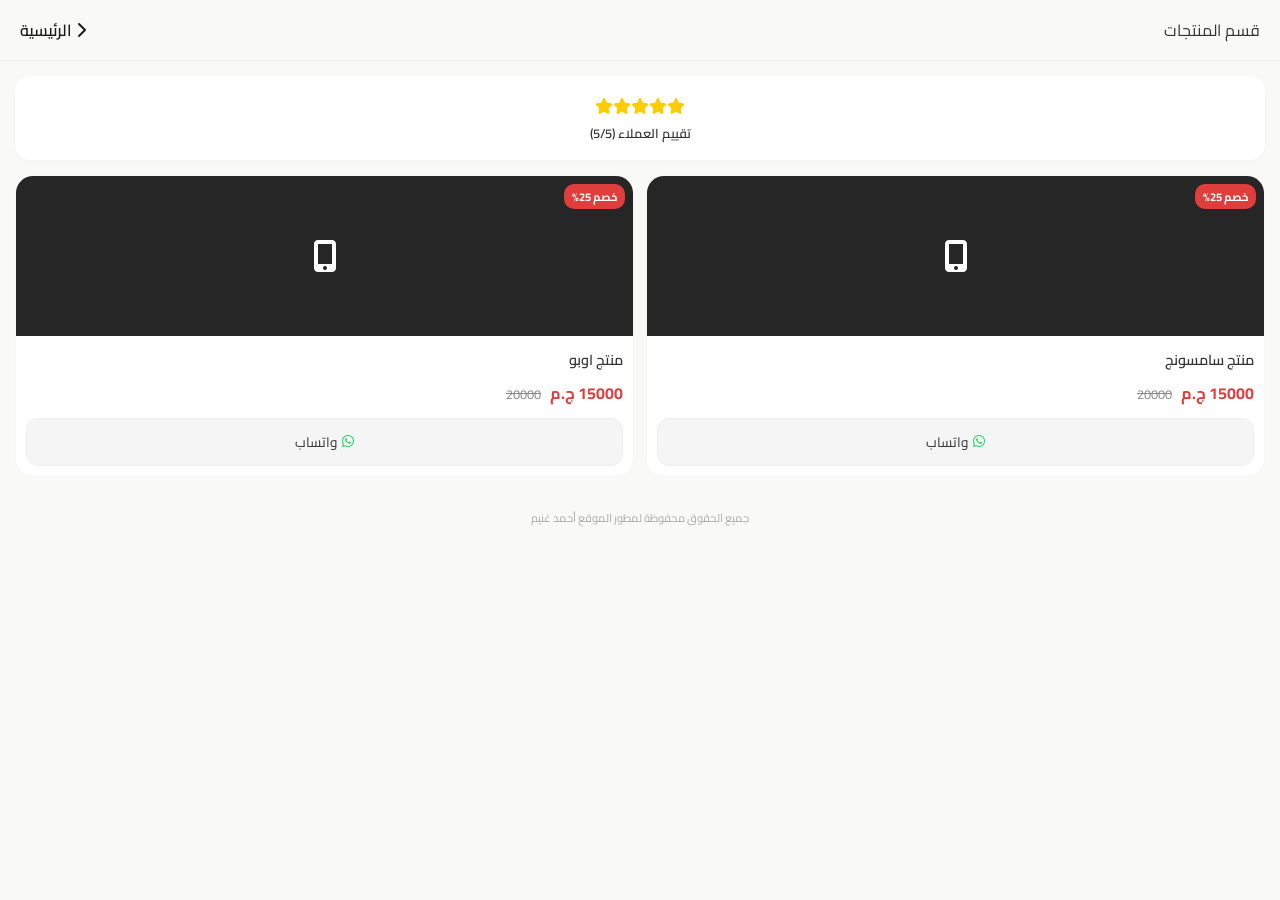
==== accessories.html @ 337810a0 "Add files via upload" ====
<!DOCTYPE html>
<html lang="ar" dir="rtl">
<head>
    <meta charset="UTF-8">
    <meta name="viewport" content="width=device-width, initial-scale=1.0, maximum-scale=1.0, user-scalable=no">
    <title>المنتجات | متجر أحمد</title>
    <link href="https://fonts.googleapis.com/css2?family=Cairo:wght@400;600;700&display=swap" rel="stylesheet">
    <link rel="stylesheet" href="https://cdnjs.cloudflare.com/ajax/libs/font-awesome/6.0.0/css/all.min.css">
    <style>
        * { box-sizing: border-box; margin: 0; padding: 0; }
        body { font-family: 'Cairo', sans-serif; background-color: #F9F9F7; color: #333; padding-bottom: 50px; }
        .page-header { position: sticky; top: 0; z-index: 100; background: rgba(249, 249, 247, 0.8); backdrop-filter: blur(10px); padding: 15px 20px; display: flex; justify-content: space-between; align-items: center; border-bottom: 1px solid rgba(0,0,0,0.05); }
        .back-btn { text-decoration: none; color: #1a1a1a; font-weight: 600; }
        .reviews { background: #fff; padding: 15px; margin: 15px; border-radius: 15px; text-align: center; box-shadow: 0 2px 10px rgba(0,0,0,0.02); }
        .stars { color: #FFCC00; }
        .product-grid { display: grid; grid-template-columns: repeat(2, 1fr); gap: 12px; padding: 0 15px; }
        .product-card { background: #fff; border-radius: 18px; overflow: hidden; border: 1px solid rgba(0,0,0,0.03); position: relative; }
        .product-placeholder { width: 100%; height: 160px; background-color: #262626; display: flex; align-items: center; justify-content: center; color: #fff; }
        .discount { position: absolute; top: 8px; right: 8px; background: #E03D3D; color: #fff; padding: 2px 8px; border-radius: 10px; font-size: 0.7rem; font-weight: 700; }
        .details { padding: 10px; }
        .name { font-size: 0.9rem; font-weight: 600; margin-bottom: 5px; }
        .new-price { color: #E03D3D; font-weight: 700; font-size: 1rem; }
        .old-price { text-decoration: line-through; color: #888; font-size: 0.8rem; margin-right: 5px; }
        .wa-btn { display: flex; align-items: center; justify-content: center; gap: 5px; background: #f5f5f5; padding: 10px; border-radius: 12px; text-decoration: none; color: #333; font-size: 0.85rem; margin-top: 10px; border: 1px solid #eee; }
        .wa-btn i { color: #25D366; }
        .footer { text-align: center; font-size: 0.7rem; opacity: 0.4; margin-top: 30px; }
    </style>
</head>
<body>
    <header class="page-header">
        <div class="page-title">قسم المنتجات</div>
        <a href="index.html" class="back-btn"><i class="fas fa-chevron-right"></i> الرئيسية</a>
    </header>

    <div class="reviews">
        <div class="stars"><i class="fas fa-star"></i><i class="fas fa-star"></i><i class="fas fa-star"></i><i class="fas fa-star"></i><i class="fas fa-star"></i></div>
        <div style="font-size: 0.8rem; font-weight: 600;">تقييم العملاء (5/5)</div>
    </div>

    <div class="product-grid">
        <div class="product-card">
            <span class="discount">خصم 25%</span>
            <div class="product-placeholder"><i class="fas fa-mobile-alt fa-2x"></i></div>
            <div class="details">
                <div class="name">منتج سامسونج</div>
                <div class="prices">
                    <span class="new-price">15000 ج.م</span>
                    <span class="old-price">20000</span>
                </div>
                <a href="https://wa.me/201061692552?text=اريد شراء منتج سامسونج" class="wa-btn"><i class="fab fa-whatsapp"></i> واتساب</a>
            </div>
        </div>

        <div class="product-card">
            <span class="discount">خصم 25%</span>
            <div class="product-placeholder"><i class="fas fa-mobile-alt fa-2x"></i></div>
            <div class="details">
                <div class="name">منتج اوبو</div>
                <div class="prices">
                    <span class="new-price">15000 ج.م</span>
                    <span class="old-price">20000</span>
                </div>
                <a href="https://wa.me/201061692552?text=اريد شراء منتج اوبو" class="wa-btn"><i class="fab fa-whatsapp"></i> واتساب</a>
            </div>
        </div>
    </div>

    <div class="footer">جميع الحقوق محفوظة لمطور الموقع أحمد غنيم</div>
</body>
</html>
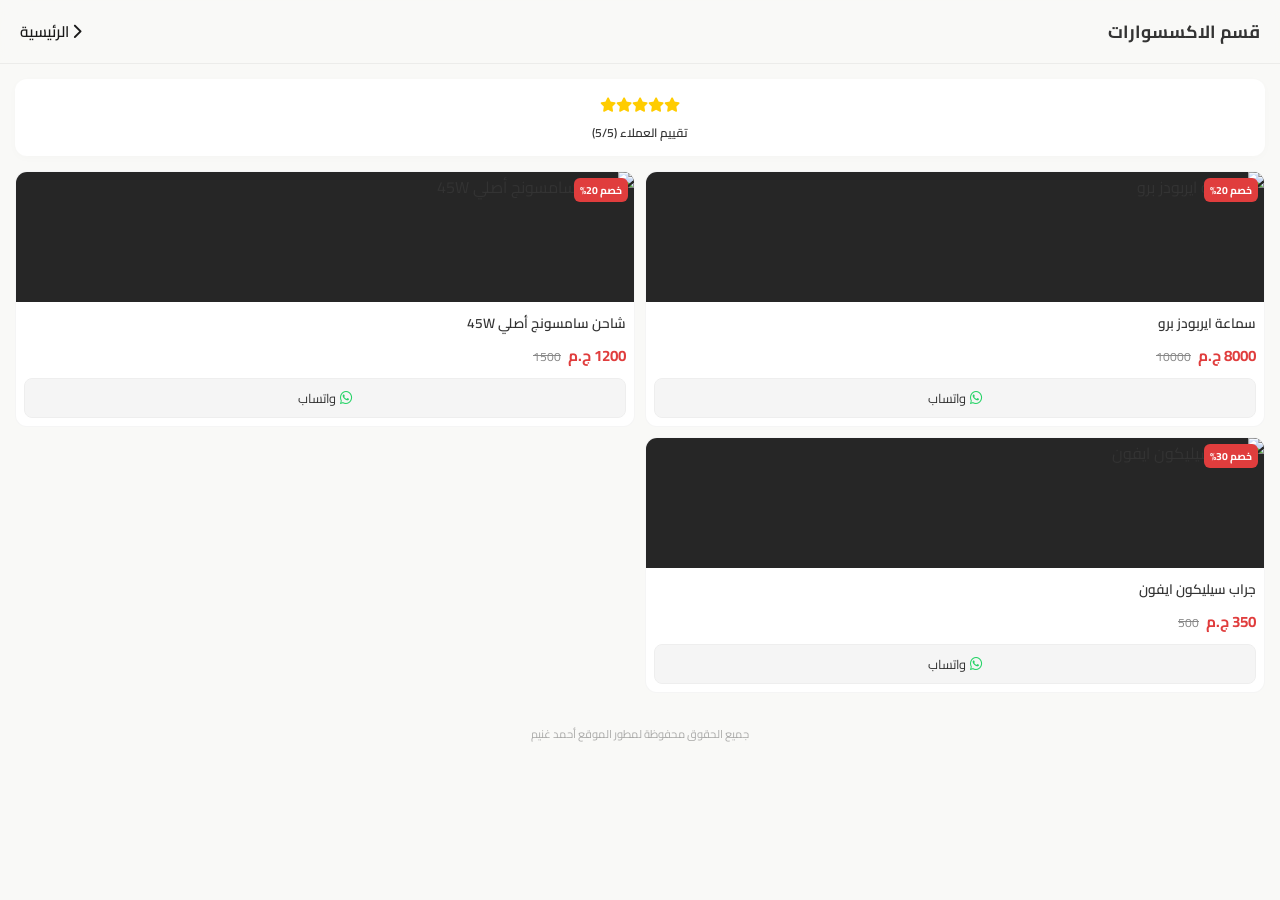
==== commit e0c6efe4: "Add files via upload" ====
--- a/accessories.html
+++ b/accessories.html
@@ -1,70 +1,102 @@
-<!DOCTYPE html>
-<html lang="ar" dir="rtl">
-<head>
-    <meta charset="UTF-8">
-    <meta name="viewport" content="width=device-width, initial-scale=1.0, maximum-scale=1.0, user-scalable=no">
-    <title>المنتجات | متجر أحمد</title>
-    <link href="https://fonts.googleapis.com/css2?family=Cairo:wght@400;600;700&display=swap" rel="stylesheet">
-    <link rel="stylesheet" href="https://cdnjs.cloudflare.com/ajax/libs/font-awesome/6.0.0/css/all.min.css">
-    <style>
-        * { box-sizing: border-box; margin: 0; padding: 0; }
-        body { font-family: 'Cairo', sans-serif; background-color: #F9F9F7; color: #333; padding-bottom: 50px; }
-        .page-header { position: sticky; top: 0; z-index: 100; background: rgba(249, 249, 247, 0.8); backdrop-filter: blur(10px); padding: 15px 20px; display: flex; justify-content: space-between; align-items: center; border-bottom: 1px solid rgba(0,0,0,0.05); }
-        .back-btn { text-decoration: none; color: #1a1a1a; font-weight: 600; }
-        .reviews { background: #fff; padding: 15px; margin: 15px; border-radius: 15px; text-align: center; box-shadow: 0 2px 10px rgba(0,0,0,0.02); }
-        .stars { color: #FFCC00; }
-        .product-grid { display: grid; grid-template-columns: repeat(2, 1fr); gap: 12px; padding: 0 15px; }
-        .product-card { background: #fff; border-radius: 18px; overflow: hidden; border: 1px solid rgba(0,0,0,0.03); position: relative; }
-        .product-placeholder { width: 100%; height: 160px; background-color: #262626; display: flex; align-items: center; justify-content: center; color: #fff; }
-        .discount { position: absolute; top: 8px; right: 8px; background: #E03D3D; color: #fff; padding: 2px 8px; border-radius: 10px; font-size: 0.7rem; font-weight: 700; }
-        .details { padding: 10px; }
-        .name { font-size: 0.9rem; font-weight: 600; margin-bottom: 5px; }
-        .new-price { color: #E03D3D; font-weight: 700; font-size: 1rem; }
-        .old-price { text-decoration: line-through; color: #888; font-size: 0.8rem; margin-right: 5px; }
-        .wa-btn { display: flex; align-items: center; justify-content: center; gap: 5px; background: #f5f5f5; padding: 10px; border-radius: 12px; text-decoration: none; color: #333; font-size: 0.85rem; margin-top: 10px; border: 1px solid #eee; }
-        .wa-btn i { color: #25D366; }
-        .footer { text-align: center; font-size: 0.7rem; opacity: 0.4; margin-top: 30px; }
-    </style>
-</head>
-<body>
-    <header class="page-header">
-        <div class="page-title">قسم المنتجات</div>
-        <a href="index.html" class="back-btn"><i class="fas fa-chevron-right"></i> الرئيسية</a>
-    </header>
-
-    <div class="reviews">
-        <div class="stars"><i class="fas fa-star"></i><i class="fas fa-star"></i><i class="fas fa-star"></i><i class="fas fa-star"></i><i class="fas fa-star"></i></div>
-        <div style="font-size: 0.8rem; font-weight: 600;">تقييم العملاء (5/5)</div>
-    </div>
-
-    <div class="product-grid">
-        <div class="product-card">
-            <span class="discount">خصم 25%</span>
-            <div class="product-placeholder"><i class="fas fa-mobile-alt fa-2x"></i></div>
-            <div class="details">
-                <div class="name">منتج سامسونج</div>
-                <div class="prices">
-                    <span class="new-price">15000 ج.م</span>
-                    <span class="old-price">20000</span>
-                </div>
-                <a href="https://wa.me/201061692552?text=اريد شراء منتج سامسونج" class="wa-btn"><i class="fab fa-whatsapp"></i> واتساب</a>
-            </div>
-        </div>
-
-        <div class="product-card">
-            <span class="discount">خصم 25%</span>
-            <div class="product-placeholder"><i class="fas fa-mobile-alt fa-2x"></i></div>
-            <div class="details">
-                <div class="name">منتج اوبو</div>
-                <div class="prices">
-                    <span class="new-price">15000 ج.م</span>
-                    <span class="old-price">20000</span>
-                </div>
-                <a href="https://wa.me/201061692552?text=اريد شراء منتج اوبو" class="wa-btn"><i class="fab fa-whatsapp"></i> واتساب</a>
-            </div>
-        </div>
-    </div>
-
-    <div class="footer">جميع الحقوق محفوظة لمطور الموقع أحمد غنيم</div>
-</body>
-</html>+<!DOCTYPE html>
+<html lang="ar" dir="rtl">
+<head>
+    <meta charset="UTF-8">
+    <meta name="viewport" content="width=device-width, initial-scale=1.0, maximum-scale=1.0, user-scalable=no">
+    <title>الاكسسوارات | متجر أحمد</title>
+    <link href="https://fonts.googleapis.com/css2?family=Cairo:wght@400;600;700&display=swap" rel="stylesheet">
+    <link rel="stylesheet" href="https://cdnjs.cloudflare.com/ajax/libs/font-awesome/6.0.0/css/all.min.css">
+    <style>
+        * { box-sizing: border-box; margin: 0; padding: 0; }
+        body { font-family: 'Cairo', sans-serif; background-color: #F9F9F7; color: #333; padding-bottom: 50px; }
+        .page-header { position: sticky; top: 0; z-index: 100; background: rgba(249, 249, 247, 0.8); backdrop-filter: blur(10px); padding: 15px 20px; display: flex; justify-content: space-between; align-items: center; border-bottom: 1px solid rgba(0,0,0,0.05); }
+        .back-btn { text-decoration: none; color: #1a1a1a; font-weight: 600; font-size: 0.95rem; }
+        .reviews { background: #fff; padding: 12px; margin: 15px; border-radius: 12px; text-align: center; box-shadow: 0 2px 10px rgba(0,0,0,0.02); }
+        .stars { color: #FFCC00; font-size: 0.9rem; }
+        .product-grid { display: grid; grid-template-columns: repeat(2, 1fr); gap: 10px; padding: 0 15px; }
+        .product-card { background: #fff; border-radius: 12px; overflow: hidden; border: 1px solid rgba(0,0,0,0.04); position: relative; }
+        .product-placeholder { width: 100%; height: 130px; background-color: #262626; display: flex; align-items: center; justify-content: center; overflow: hidden; }
+        .product-placeholder img { width: 100%; height: 100%; object-fit: cover; }
+        .discount { position: absolute; top: 6px; right: 6px; background: #E03D3D; color: #fff; padding: 2px 6px; border-radius: 6px; font-size: 0.65rem; font-weight: 700; z-index: 10; }
+        .details { padding: 8px; }
+        .name { font-size: 0.85rem; font-weight: 600; margin-bottom: 4px; white-space: nowrap; overflow: hidden; text-overflow: ellipsis; }
+        .new-price { color: #E03D3D; font-weight: 700; font-size: 0.95rem; }
+        .old-price { text-decoration: line-through; color: #888; font-size: 0.75rem; margin-right: 3px; }
+        .wa-btn { display: flex; align-items: center; justify-content: center; gap: 4px; background: #f5f5f5; padding: 7px; border-radius: 8px; text-decoration: none; color: #333; font-size: 0.8rem; margin-top: 8px; border: 1px solid #eee; transition: background 0.2s; }
+        .wa-btn:active { background: #e0e0e0; }
+        .wa-btn i { color: #25D366; font-size: 0.9rem; }
+        .footer { text-align: center; font-size: 0.7rem; opacity: 0.4; margin-top: 30px; }
+    </style>
+</head>
+<body>
+    <header class="page-header">
+        <div class="page-title" style="font-size: 1.1rem; font-weight: 700;">قسم الاكسسوارات</div>
+        <a href="index.html" class="back-btn"><i class="fas fa-chevron-right"></i> الرئيسية</a>
+    </header>
+
+    <div class="reviews">
+        <div class="stars"><i class="fas fa-star"></i><i class="fas fa-star"></i><i class="fas fa-star"></i><i class="fas fa-star"></i><i class="fas fa-star"></i></div>
+        <div style="font-size: 0.75rem; font-weight: 600; margin-top: 3px;">تقييم العملاء (5/5)</div>
+    </div>
+
+    <div class="product-grid" id="products-container">
+    </div>
+
+    <div class="footer">جميع الحقوق محفوظة لمطور الموقع أحمد غنيم</div>
+
+    <script>
+        const products = [
+            {
+                name: "سماعة ايربودز برو",
+                newPrice: "8000",
+                oldPrice: "10000",
+                discount: "خصم 20%",
+                image: "https://via.placeholder.com/300x300/262626/FFFFFF?text=صورة+سماعة",
+                whatsappText: "اريد شراء سماعة ايربودز برو"
+            },
+            {
+                name: "شاحن سامسونج أصلي 45W",
+                newPrice: "1200",
+                oldPrice: "1500",
+                discount: "خصم 20%",
+                image: "https://via.placeholder.com/300x300/262626/FFFFFF?text=صورة+شاحن",
+                whatsappText: "اريد شراء شاحن سامسونج أصلي 45W"
+            },
+            {
+                name: "جراب سيليكون ايفون",
+                newPrice: "350",
+                oldPrice: "500",
+                discount: "خصم 30%",
+                image: "https://via.placeholder.com/300x300/262626/FFFFFF?text=صورة+جراب",
+                whatsappText: "اريد شراء جراب سيليكون ايفون"
+            }
+        ];
+
+        const container = document.getElementById('products-container');
+        let htmlContent = '';
+        
+        products.forEach(product => {
+            htmlContent += `
+            <div class="product-card">
+                <span class="discount">${product.discount}</span>
+                <div class="product-placeholder">
+                    <img src="${product.image}" alt="${product.name}">
+                </div>
+                <div class="details">
+                    <div class="name" title="${product.name}">${product.name}</div>
+                    <div class="prices">
+                        <span class="new-price">${product.newPrice} ج.م</span>
+                        <span class="old-price">${product.oldPrice}</span>
+                    </div>
+                    <a href="https://wa.me/201061692552?text=${product.whatsappText}" class="wa-btn">
+                        <i class="fab fa-whatsapp"></i> واتساب
+                    </a>
+                </div>
+            </div>
+            `;
+        });
+
+        container.innerHTML = htmlContent;
+    </script>
+</body>
+</html>
